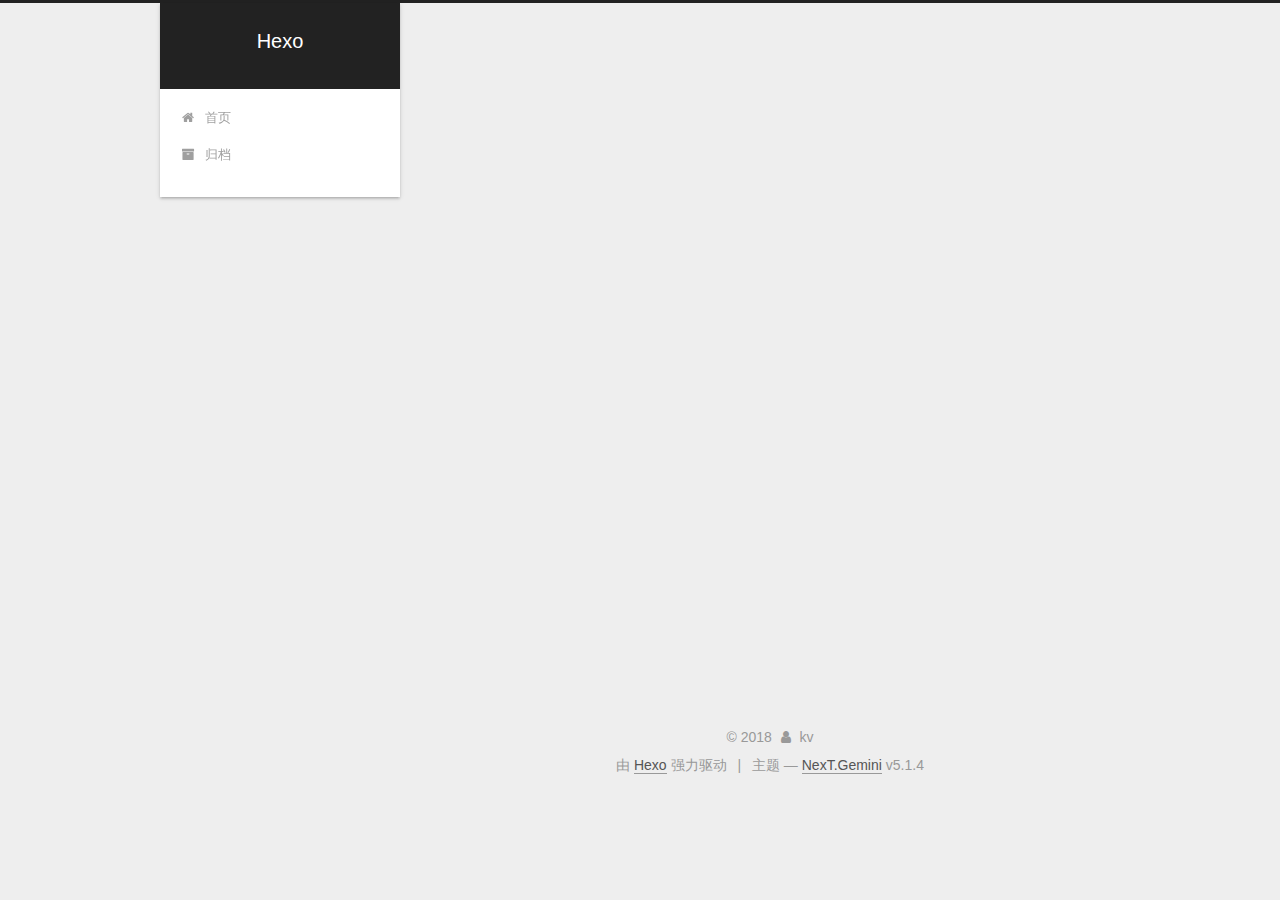
==== archives/index.html @ 2e22101b "Site updated: 2018-05-15 15:34:13" ====
<!DOCTYPE html>



  


<html class="theme-next gemini use-motion" lang="zh-Hans">
<head>
  <meta charset="UTF-8"/>
<meta http-equiv="X-UA-Compatible" content="IE=edge" />
<meta name="viewport" content="width=device-width, initial-scale=1, maximum-scale=1"/>
<meta name="theme-color" content="#222">









<meta http-equiv="Cache-Control" content="no-transform" />
<meta http-equiv="Cache-Control" content="no-siteapp" />
















  
  
  <link href="/lib/fancybox/source/jquery.fancybox.css?v=2.1.5" rel="stylesheet" type="text/css" />







<link href="/lib/font-awesome/css/font-awesome.min.css?v=4.6.2" rel="stylesheet" type="text/css" />

<link href="/css/main.css?v=5.1.4" rel="stylesheet" type="text/css" />


  <link rel="apple-touch-icon" sizes="180x180" href="/images/apple-touch-icon-next.png?v=5.1.4">


  <link rel="icon" type="image/png" sizes="32x32" href="/images/favicon-32x32-next.png?v=5.1.4">


  <link rel="icon" type="image/png" sizes="16x16" href="/images/favicon-16x16-next.png?v=5.1.4">


  <link rel="mask-icon" href="/images/logo.svg?v=5.1.4" color="#222">





  <meta name="keywords" content="Hexo, NexT" />





  <link rel="alternate" href="/atom.xml" title="Hexo" type="application/atom+xml" />






<meta property="og:type" content="website">
<meta property="og:title" content="Hexo">
<meta property="og:url" content="http://yoursite.com/archives/index.html">
<meta property="og:site_name" content="Hexo">
<meta property="og:locale" content="zh-Hans">
<meta name="twitter:card" content="summary">
<meta name="twitter:title" content="Hexo">



<script type="text/javascript" id="hexo.configurations">
  var NexT = window.NexT || {};
  var CONFIG = {
    root: '/',
    scheme: 'Gemini',
    version: '5.1.4',
    sidebar: {"position":"left","display":"post","offset":12,"b2t":false,"scrollpercent":false,"onmobile":false},
    fancybox: true,
    tabs: true,
    motion: {"enable":true,"async":false,"transition":{"post_block":"fadeIn","post_header":"slideDownIn","post_body":"slideDownIn","coll_header":"slideLeftIn","sidebar":"slideUpIn"}},
    duoshuo: {
      userId: '0',
      author: '博主'
    },
    algolia: {
      applicationID: '',
      apiKey: '',
      indexName: '',
      hits: {"per_page":10},
      labels: {"input_placeholder":"Search for Posts","hits_empty":"We didn't find any results for the search: ${query}","hits_stats":"${hits} results found in ${time} ms"}
    }
  };
</script>



  <link rel="canonical" href="http://yoursite.com/archives/"/>





  <title>归档 | Hexo</title>
  








</head>

<body itemscope itemtype="http://schema.org/WebPage" lang="zh-Hans">

  
  
    
  

  <div class="container sidebar-position-left page-archive">
    <div class="headband"></div>

    <header id="header" class="header" itemscope itemtype="http://schema.org/WPHeader">
      <div class="header-inner"><div class="site-brand-wrapper">
  <div class="site-meta ">
    

    <div class="custom-logo-site-title">
      <a href="/"  class="brand" rel="start">
        <span class="logo-line-before"><i></i></span>
        <span class="site-title">Hexo</span>
        <span class="logo-line-after"><i></i></span>
      </a>
    </div>
      
        <p class="site-subtitle"></p>
      
  </div>

  <div class="site-nav-toggle">
    <button>
      <span class="btn-bar"></span>
      <span class="btn-bar"></span>
      <span class="btn-bar"></span>
    </button>
  </div>
</div>

<nav class="site-nav">
  

  
    <ul id="menu" class="menu">
      
        
        <li class="menu-item menu-item-home">
          <a href="/" rel="section">
            
              <i class="menu-item-icon fa fa-fw fa-home"></i> <br />
            
            首页
          </a>
        </li>
      
        
        <li class="menu-item menu-item-archives">
          <a href="/archives/" rel="section">
            
              <i class="menu-item-icon fa fa-fw fa-archive"></i> <br />
            
            归档
          </a>
        </li>
      

      
    </ul>
  

  
</nav>



 </div>
    </header>

    <main id="main" class="main">
      <div class="main-inner">
        <div class="content-wrap">
          <div id="content" class="content">
            

  
  
  
  <div class="post-block archive">
    <div id="posts" class="posts-collapse">
      <span class="archive-move-on"></span>

      <span class="archive-page-counter">
        
        
        
          
        
        嗯..! 目前共计 1 篇日志。 继续努力。
      </span>

      

        
        
        

        
          
          <div class="collection-title">
            <h1 class="archive-year" id="archive-year-2018">2018</h1>
          </div>
        
        

        

  <article class="post post-type-normal" itemscope itemtype="http://schema.org/Article">
    <header class="post-header">

      <h2 class="post-title">
        
            <a class="post-title-link" href="/2018/05/12/hello-world/" itemprop="url">
              
                <span itemprop="name">Hello World</span>
              
            </a>
        
      </h2>

      <div class="post-meta">
        <time class="post-time" itemprop="dateCreated"
              datetime="2018-05-12T16:34:20+08:00"
              content="2018-05-12" >
          05-12
        </time>
      </div>

    </header>
  </article>



      

    </div>
  </div>
  
  
  

  



          </div>
          


          

        </div>
        
          
  
  <div class="sidebar-toggle">
    <div class="sidebar-toggle-line-wrap">
      <span class="sidebar-toggle-line sidebar-toggle-line-first"></span>
      <span class="sidebar-toggle-line sidebar-toggle-line-middle"></span>
      <span class="sidebar-toggle-line sidebar-toggle-line-last"></span>
    </div>
  </div>

  <aside id="sidebar" class="sidebar">
    
    <div class="sidebar-inner">

      

      

      <section class="site-overview-wrap sidebar-panel sidebar-panel-active">
        <div class="site-overview">
          <div class="site-author motion-element" itemprop="author" itemscope itemtype="http://schema.org/Person">
            
              <img class="site-author-image" itemprop="image"
                src="/uploads/avatar.png"
                alt="kv" />
            
              <p class="site-author-name" itemprop="name">kv</p>
              <p class="site-description motion-element" itemprop="description"></p>
          </div>

          <nav class="site-state motion-element">

            
              <div class="site-state-item site-state-posts">
              
                <a href="/archives/">
              
                  <span class="site-state-item-count">1</span>
                  <span class="site-state-item-name">日志</span>
                </a>
              </div>
            

            

            

          </nav>

          
            <div class="feed-link motion-element">
              <a href="/atom.xml" rel="alternate">
                <i class="fa fa-rss"></i>
                RSS
              </a>
            </div>
          

          

          
          

          
          

          

        </div>
      </section>

      

      

    </div>
  </aside>


        
      </div>
    </main>

    <footer id="footer" class="footer">
      <div class="footer-inner">
        <div class="copyright">&copy; <span itemprop="copyrightYear">2018</span>
  <span class="with-love">
    <i class="fa fa-user"></i>
  </span>
  <span class="author" itemprop="copyrightHolder">kv</span>

  
</div>


  <div class="powered-by">由 <a class="theme-link" target="_blank" href="https://hexo.io">Hexo</a> 强力驱动</div>



  <span class="post-meta-divider">|</span>



  <div class="theme-info">主题 &mdash; <a class="theme-link" target="_blank" href="https://github.com/iissnan/hexo-theme-next">NexT.Gemini</a> v5.1.4</div>




        







        
      </div>
    </footer>

    
      <div class="back-to-top">
        <i class="fa fa-arrow-up"></i>
        
      </div>
    

    

  </div>

  

<script type="text/javascript">
  if (Object.prototype.toString.call(window.Promise) !== '[object Function]') {
    window.Promise = null;
  }
</script>









  












  
  
    <script type="text/javascript" src="/lib/jquery/index.js?v=2.1.3"></script>
  

  
  
    <script type="text/javascript" src="/lib/fastclick/lib/fastclick.min.js?v=1.0.6"></script>
  

  
  
    <script type="text/javascript" src="/lib/jquery_lazyload/jquery.lazyload.js?v=1.9.7"></script>
  

  
  
    <script type="text/javascript" src="/lib/velocity/velocity.min.js?v=1.2.1"></script>
  

  
  
    <script type="text/javascript" src="/lib/velocity/velocity.ui.min.js?v=1.2.1"></script>
  

  
  
    <script type="text/javascript" src="/lib/fancybox/source/jquery.fancybox.pack.js?v=2.1.5"></script>
  


  


  <script type="text/javascript" src="/js/src/utils.js?v=5.1.4"></script>

  <script type="text/javascript" src="/js/src/motion.js?v=5.1.4"></script>



  
  


  <script type="text/javascript" src="/js/src/affix.js?v=5.1.4"></script>

  <script type="text/javascript" src="/js/src/schemes/pisces.js?v=5.1.4"></script>



  

  


  <script type="text/javascript" src="/js/src/bootstrap.js?v=5.1.4"></script>



  


  




	





  





  












  





  

  

  

  
  

  

  

  

</body>
</html>
---- css/main.css ----
/* normalize.css v3.0.2 | MIT License | git.io/normalize */
html {
  font-family: sans-serif; /* 1 */
  -ms-text-size-adjust: 100%; /* 2 */
  -webkit-text-size-adjust: 100%; /* 2 */
}
body {
  margin: 0;
}
article,
aside,
details,
figcaption,
figure,
footer,
header,
hgroup,
main,
menu,
nav,
section,
summary {
  display: block;
}
audio,
canvas,
progress,
video {
  display: inline-block; /* 1 */
  vertical-align: baseline; /* 2 */
}
audio:not([controls]) {
  display: none;
  height: 0;
}
[hidden],
template {
  display: none;
}
a {
  background-color: transparent;
}
a:active,
a:hover {
  outline: 0;
}
abbr[title] {
  border-bottom: 1px dotted;
}
b,
strong {
  font-weight: bold;
}
dfn {
  font-style: italic;
}
h1 {
  font-size: 2em;
  margin: 0.67em 0;
}
mark {
  background: #ff0;
  color: #000;
}
small {
  font-size: 80%;
}
sub,
sup {
  font-size: 75%;
  line-height: 0;
  position: relative;
  vertical-align: baseline;
}
sup {
  top: -0.5em;
}
sub {
  bottom: -0.25em;
}
img {
  border: 0;
}
svg:not(:root) {
  overflow: hidden;
}
figure {
  margin: 1em 40px;
}
hr {
  -moz-box-sizing: content-box;
  box-sizing: content-box;
  height: 0;
}
pre {
  overflow: auto;
}
code,
kbd,
pre,
samp {
  font-family: monospace, monospace;
  font-size: 1em;
}
button,
input,
optgroup,
select,
textarea {
  color: inherit; /* 1 */
  font: inherit; /* 2 */
  margin: 0; /* 3 */
}
button {
  overflow: visible;
}
button,
select {
  text-transform: none;
}
button,
html input[type="button"],
input[type="reset"],
input[type="submit"] {
  -webkit-appearance: button; /* 2 */
  cursor: pointer; /* 3 */
}
button[disabled],
html input[disabled] {
  cursor: default;
}
button::-moz-focus-inner,
input::-moz-focus-inner {
  border: 0;
  padding: 0;
}
input {
  line-height: normal;
}
input[type="checkbox"],
input[type="radio"] {
  box-sizing: border-box; /* 1 */
  padding: 0; /* 2 */
}
input[type="number"]::-webkit-inner-spin-button,
input[type="number"]::-webkit-outer-spin-button {
  height: auto;
}
input[type="search"] {
  -webkit-appearance: textfield; /* 1 */
  -moz-box-sizing: content-box;
  -webkit-box-sizing: content-box; /* 2 */
  box-sizing: content-box;
}
input[type="search"]::-webkit-search-cancel-button,
input[type="search"]::-webkit-search-decoration {
  -webkit-appearance: none;
}
fieldset {
  border: 1px solid #c0c0c0;
  margin: 0 2px;
  padding: 0.35em 0.625em 0.75em;
}
legend {
  border: 0; /* 1 */
  padding: 0; /* 2 */
}
textarea {
  overflow: auto;
}
optgroup {
  font-weight: bold;
}
table {
  border-collapse: collapse;
  border-spacing: 0;
}
td,
th {
  padding: 0;
}
::selection {
  background: #262a30;
  color: #fff;
}
body {
  position: relative;
  font-family: 'Lato', "PingFang SC", "Microsoft YaHei", sans-serif;
  font-size: 14px;
  line-height: 2;
  color: #555;
  background: #eee;
}
@media (max-width: 767px) {
  body {
    padding-right: 0 !important;
  }
}
@media (min-width: 768px) and (max-width: 991px) {
  body {
    padding-right: 0 !important;
  }
}
@media (min-width: 1600px) {
  body {
    font-size: 16px;
  }
}
h1,
h2,
h3,
h4,
h5,
h6 {
  margin: 0;
  padding: 0;
  font-weight: bold;
  line-height: 1.5;
  font-family: 'Lato', "PingFang SC", "Microsoft YaHei", sans-serif;
}
h2,
h3,
h4,
h5,
h6 {
  margin: 20px 0 15px;
}
h1 {
  font-size: 22px;
}
@media (max-width: 767px) {
  h1 {
    font-size: 18px;
  }
}
h2 {
  font-size: 20px;
}
@media (max-width: 767px) {
  h2 {
    font-size: 16px;
  }
}
h3 {
  font-size: 18px;
}
@media (max-width: 767px) {
  h3 {
    font-size: 14px;
  }
}
h4 {
  font-size: 16px;
}
@media (max-width: 767px) {
  h4 {
    font-size: 12px;
  }
}
h5 {
  font-size: 14px;
}
@media (max-width: 767px) {
  h5 {
    font-size: 10px;
  }
}
h6 {
  font-size: 12px;
}
@media (max-width: 767px) {
  h6 {
    font-size: 8px;
  }
}
p {
  margin: 0 0 20px 0;
}
a {
  color: #555;
  text-decoration: none;
  outline: none;
  border-bottom: 1px solid #999;
  word-wrap: break-word;
}
a:hover {
  color: #222;
  border-bottom-color: #222;
}
blockquote {
  margin: 0;
  padding: 0;
}
img {
  display: block;
  margin: auto;
  max-width: 100%;
  height: auto;
}
hr {
  margin: 40px 0;
  height: 3px;
  border: none;
  background-color: #ddd;
  background-image: repeating-linear-gradient(-45deg, #fff, #fff 4px, transparent 4px, transparent 8px);
}
blockquote {
  padding: 0 15px;
  color: #666;
  border-left: 4px solid #ddd;
}
blockquote cite::before {
  content: "-";
  padding: 0 5px;
}
dt {
  font-weight: 700;
}
dd {
  margin: 0;
  padding: 0;
}
kbd {
  border: 1px solid #ccc;
  border-radius: 0.2em;
  box-shadow: 0.1em 0.1em 0.2em rgba(0,0,0,0.1);
  background-color: #f9f9f9;
  font-family: inherit;
  background-image: -webkit-linear-gradient(top, #eee, #fff, #eee);
  padding: 0.1em 0.3em;
  white-space: nowrap;
}
.text-left {
  text-align: left;
}
.text-center {
  text-align: center;
}
.text-right {
  text-align: right;
}
.text-justify {
  text-align: justify;
}
.text-nowrap {
  white-space: nowrap;
}
.text-lowercase {
  text-transform: lowercase;
}
.text-uppercase {
  text-transform: uppercase;
}
.text-capitalize {
  text-transform: capitalize;
}
.center-block {
  display: block;
  margin-left: auto;
  margin-right: auto;
}
.clearfix:before,
.clearfix:after {
  content: " ";
  display: table;
}
.clearfix:after {
  clear: both;
}
.pullquote {
  width: 45%;
}
.pullquote.left {
  float: left;
  margin-left: 5px;
  margin-right: 10px;
}
.pullquote.right {
  float: right;
  margin-left: 10px;
  margin-right: 5px;
}
.affix.affix.affix {
  position: fixed;
}
.translation {
  margin-top: -20px;
  font-size: 14px;
  color: #999;
}
.scrollbar-measure {
  width: 100px;
  height: 100px;
  overflow: scroll;
  position: absolute;
  top: -9999px;
}
.use-motion .motion-element {
  opacity: 0;
}
table {
  margin: 20px 0;
  width: 100%;
  border-collapse: collapse;
  border-spacing: 0;
  border: 1px solid #ddd;
  font-size: 14px;
  table-layout: fixed;
  word-wrap: break-all;
}
table>tbody>tr:nth-of-type(odd) {
  background-color: #f9f9f9;
}
table>tbody>tr:hover {
  background-color: #f5f5f5;
}
caption,
th,
td {
  padding: 8px;
  text-align: left;
  vertical-align: middle;
  font-weight: normal;
}
th,
td {
  border-bottom: 3px solid #ddd;
  border-right: 1px solid #eee;
}
th {
  padding-bottom: 10px;
  font-weight: 700;
}
td {
  border-bottom-width: 1px;
}
html,
body {
  height: 100%;
}
.container {
  position: relative;
  min-height: 100%;
}
.header-inner {
  margin: 0 auto;
  padding: 100px 0 70px;
  width: calc(100% - 252px);
}
@media (min-width: 1600px) {
  .container .header-inner {
    width: 900px;
  }
}
.main {
  padding-bottom: 150px;
}
.main-inner {
  margin: 0 auto;
  width: calc(100% - 252px);
}
@media (min-width: 1600px) {
  .container .main-inner {
    width: 900px;
  }
}
.footer {
  position: absolute;
  left: 0;
  bottom: 0;
  width: 100%;
  min-height: 50px;
}
.footer-inner {
  box-sizing: border-box;
  margin: 20px auto;
  width: calc(100% - 252px);
}
@media (min-width: 1600px) {
  .container .footer-inner {
    width: 900px;
  }
}
pre,
.highlight {
  overflow: auto;
  margin: 20px 0;
  padding: 0;
  font-size: 13px;
  color: #4d4d4c;
  background: #f7f7f7;
  line-height: 1.6;
}
pre,
code {
  font-family: consolas, Menlo, "PingFang SC", "Microsoft YaHei", monospace;
}
code {
  padding: 2px 4px;
  word-wrap: break-word;
  color: #555;
  background: #eee;
  border-radius: 3px;
  font-size: 13px;
}
pre {
  padding: 10px;
}
pre code {
  padding: 0;
  color: #4d4d4c;
  background: none;
  text-shadow: none;
}
.highlight {
  border-radius: 1px;
}
.highlight pre {
  border: none;
  margin: 0;
  padding: 10px 0;
}
.highlight table {
  margin: 0;
  width: auto;
  border: none;
}
.highlight td {
  border: none;
  padding: 0;
}
.highlight figcaption {
  font-size: 1em;
  color: #4d4d4c;
  line-height: 1em;
  margin-bottom: 1em;
}
.highlight figcaption:before,
.highlight figcaption:after {
  content: " ";
  display: table;
}
.highlight figcaption:after {
  clear: both;
}
.highlight figcaption a {
  float: right;
  color: #4d4d4c;
}
.highlight figcaption a:hover {
  border-bottom-color: #4d4d4c;
}
.highlight .gutter pre {
  padding-left: 10px;
  padding-right: 10px;
  color: #869194;
  text-align: right;
  background-color: #eff2f3;
}
.highlight .code pre {
  width: 100%;
  padding-left: 10px;
  padding-right: 10px;
  background-color: #f7f7f7;
}
.highlight .line {
  height: 20px;
}
.gutter {
  -webkit-user-select: none;
  -moz-user-select: none;
  -ms-user-select: none;
  user-select: none;
}
.gist table {
  width: auto;
}
.gist table td {
  border: none;
}
pre .deletion {
  background: #fdd;
}
pre .addition {
  background: #dfd;
}
pre .meta {
  color: #8959a8;
}
pre .comment {
  color: #8e908c;
}
pre .variable,
pre .attribute,
pre .tag,
pre .regexp,
pre .ruby .constant,
pre .xml .tag .title,
pre .xml .pi,
pre .xml .doctype,
pre .html .doctype,
pre .css .id,
pre .css .class,
pre .css .pseudo {
  color: #c82829;
}
pre .number,
pre .preprocessor,
pre .built_in,
pre .literal,
pre .params,
pre .constant,
pre .command {
  color: #f5871f;
}
pre .ruby .class .title,
pre .css .rules .attribute,
pre .string,
pre .value,
pre .inheritance,
pre .header,
pre .ruby .symbol,
pre .xml .cdata,
pre .special,
pre .number,
pre .formula {
  color: #718c00;
}
pre .title,
pre .css .hexcolor {
  color: #3e999f;
}
pre .function,
pre .python .decorator,
pre .python .title,
pre .ruby .function .title,
pre .ruby .title .keyword,
pre .perl .sub,
pre .javascript .title,
pre .coffeescript .title {
  color: #4271ae;
}
pre .keyword,
pre .javascript .function {
  color: #8959a8;
}
.full-image.full-image.full-image.full-image {
  border: none;
  max-width: 100%;
  width: auto;
  margin: 20px auto 25px;
}
@media (min-width: 992px) {
  .full-image.full-image.full-image.full-image {
    max-width: none;
    width: 118%;
    margin: 0 -9%;
  }
}
.blockquote-center,
.page-home .post-type-quote blockquote,
.page-post-detail .post-type-quote blockquote {
  position: relative;
  margin: 40px 0;
  padding: 0;
  border-left: none;
  text-align: center;
}
.blockquote-center::before,
.page-home .post-type-quote blockquote::before,
.page-post-detail .post-type-quote blockquote::before,
.blockquote-center::after,
.page-home .post-type-quote blockquote::after,
.page-post-detail .post-type-quote blockquote::after {
  position: absolute;
  content: ' ';
  display: block;
  width: 100%;
  height: 24px;
  opacity: 0.2;
  background-repeat: no-repeat;
  background-position: 0 -6px;
  background-size: 22px 22px;
}
.blockquote-center::before,
.page-home .post-type-quote blockquote::before,
.page-post-detail .post-type-quote blockquote::before {
  top: -20px;
  background-image: url("../images/quote-l.svg");
  border-top: 1px solid #ccc;
}
.blockquote-center::after,
.page-home .post-type-quote blockquote::after,
.page-post-detail .post-type-quote blockquote::after {
  bottom: -20px;
  background-image: url("../images/quote-r.svg");
  border-bottom: 1px solid #ccc;
  background-position: 100% 8px;
}
.blockquote-center p,
.page-home .post-type-quote blockquote p,
.page-post-detail .post-type-quote blockquote p,
.blockquote-center div,
.page-home .post-type-quote blockquote div,
.page-post-detail .post-type-quote blockquote div {
  text-align: center;
}
.post .post-body .group-picture img {
  box-sizing: border-box;
  padding: 0 3px;
  border: none;
}
.post .group-picture-row {
  overflow: hidden;
  margin-top: 6px;
}
.post .group-picture-row:first-child {
  margin-top: 0;
}
.post .group-picture-column {
  float: left;
}
.page-post-detail .post-body .group-picture-column {
  float: none;
  margin-top: 10px;
  width: auto !important;
}
.page-post-detail .post-body .group-picture-column img {
  margin: 0 auto;
}
.page-archive .group-picture-container {
  overflow: hidden;
}
.page-archive .group-picture-row {
  float: left;
}
.page-archive .group-picture-row:first-child {
  margin-top: 6px;
}
.page-archive .group-picture-column {
  max-width: 150px;
  max-height: 150px;
}
.post-body .note {
  position: relative;
  padding: 15px;
  margin-bottom: 20px;
  border: 1px solid #eee;
  border-left-width: 5px;
  border-radius: 3px;
}
.post-body .note h2,
.post-body .note h3,
.post-body .note h4,
.post-body .note h5,
.post-body .note h6 {
  margin-top: 0;
  margin-bottom: 0;
  border-bottom: initial;
  padding-top: 0 !important;
}
.post-body .note p:first-child,
.post-body .note ul:first-child,
.post-body .note ol:first-child,
.post-body .note table:first-child,
.post-body .note pre:first-child,
.post-body .note blockquote:first-child {
  margin-top: 0;
}
.post-body .note p:last-child,
.post-body .note ul:last-child,
.post-body .note ol:last-child,
.post-body .note table:last-child,
.post-body .note pre:last-child,
.post-body .note blockquote:last-child {
  margin-bottom: 0;
}
.post-body .note.default {
  border-left-color: #777;
}
.post-body .note.default h2,
.post-body .note.default h3,
.post-body .note.default h4,
.post-body .note.default h5,
.post-body .note.default h6 {
  color: #777;
}
.post-body .note.primary {
  border-left-color: #6f42c1;
}
.post-body .note.primary h2,
.post-body .note.primary h3,
.post-body .note.primary h4,
.post-body .note.primary h5,
.post-body .note.primary h6 {
  color: #6f42c1;
}
.post-body .note.info {
  border-left-color: #428bca;
}
.post-body .note.info h2,
.post-body .note.info h3,
.post-body .note.info h4,
.post-body .note.info h5,
.post-body .note.info h6 {
  color: #428bca;
}
.post-body .note.success {
  border-left-color: #5cb85c;
}
.post-body .note.success h2,
.post-body .note.success h3,
.post-body .note.success h4,
.post-body .note.success h5,
.post-body .note.success h6 {
  color: #5cb85c;
}
.post-body .note.warning {
  border-left-color: #f0ad4e;
}
.post-body .note.warning h2,
.post-body .note.warning h3,
.post-body .note.warning h4,
.post-body .note.warning h5,
.post-body .note.warning h6 {
  color: #f0ad4e;
}
.post-body .note.danger {
  border-left-color: #d9534f;
}
.post-body .note.danger h2,
.post-body .note.danger h3,
.post-body .note.danger h4,
.post-body .note.danger h5,
.post-body .note.danger h6 {
  color: #d9534f;
}
.post-body .label {
  display: inline;
  padding: 0 2px;
  white-space: nowrap;
}
.post-body .label.default {
  background-color: #f0f0f0;
}
.post-body .label.primary {
  background-color: #efe6f7;
}
.post-body .label.info {
  background-color: #e5f2f8;
}
.post-body .label.success {
  background-color: #e7f4e9;
}
.post-body .label.warning {
  background-color: #fcf6e1;
}
.post-body .label.danger {
  background-color: #fae8eb;
}
.post-body .tabs {
  position: relative;
  display: block;
  margin-bottom: 20px;
  padding-top: 10px;
}
.post-body .tabs ul.nav-tabs {
  margin: 0;
  padding: 0;
  display: flex;
  margin-bottom: -1px;
}
@media (max-width: 413px) {
  .post-body .tabs ul.nav-tabs {
    display: block;
    margin-bottom: 5px;
  }
}
.post-body .tabs ul.nav-tabs li.tab {
  list-style-type: none !important;
  margin: 0 0.25em 0 0;
  border-top: 3px solid transparent;
  border-left: 1px solid transparent;
  border-right: 1px solid transparent;
}
@media (max-width: 413px) {
  .post-body .tabs ul.nav-tabs li.tab {
    margin: initial;
    border-top: 1px solid transparent;
    border-left: 3px solid transparent;
    border-right: 1px solid transparent;
    border-bottom: 1px solid transparent;
  }
}
.post-body .tabs ul.nav-tabs li.tab a {
  outline: 0;
  border-bottom: initial;
  display: block;
  line-height: 1.8em;
  padding: 0.25em 0.75em;
  transition-duration: 0.2s;
  transition-timing-function: ease-out;
  transition-delay: 0s;
}
.post-body .tabs ul.nav-tabs li.tab a i {
  width: 1.285714285714286em;
}
.post-body .tabs ul.nav-tabs li.tab.active {
  border-top: 3px solid #fc6423;
  border-left: 1px solid #ddd;
  border-right: 1px solid #ddd;
  background-color: #fff;
}
@media (max-width: 413px) {
  .post-body .tabs ul.nav-tabs li.tab.active {
    border-top: 1px solid #ddd;
    border-left: 3px solid #fc6423;
    border-right: 1px solid #ddd;
    border-bottom: 1px solid #ddd;
  }
}
.post-body .tabs ul.nav-tabs li.tab.active a {
  cursor: default;
  color: #555;
}
.post-body .tabs .tab-content {
  background-color: #fff;
}
.post-body .tabs .tab-content .tab-pane {
  border: 1px solid #ddd;
  padding: 20px 20px 0 20px;
}
.post-body .tabs .tab-content .tab-pane:not(.active) {
  display: none !important;
}
.post-body .tabs .tab-content .tab-pane.active {
  display: block !important;
}
.btn {
  display: inline-block;
  padding: 0 20px;
  font-size: 14px;
  color: #555;
  background: #fff;
  border: 2px solid #555;
  text-decoration: none;
  border-radius: 2px;
  transition-property: background-color;
  transition-duration: 0.2s;
  transition-timing-function: ease-in-out;
  transition-delay: 0s;
  line-height: 2;
}
.btn:hover {
  border-color: #222;
  color: #fff;
  background: #222;
}
.btn +.btn {
  margin: 0 0 8px 8px;
}
.btn .fa-fw {
  width: 1.285714285714286em;
  text-align: left;
}
.btn-bar {
  display: block;
  width: 22px;
  height: 2px;
  background: #555;
  border-radius: 1px;
}
.btn-bar+.btn-bar {
  margin-top: 4px;
}
.pagination {
  margin: 120px 0 40px;
  text-align: center;
  border-top: 1px solid #eee;
}
.page-number-basic,
.pagination .prev,
.pagination .next,
.pagination .page-number,
.pagination .space {
  display: inline-block;
  position: relative;
  top: -1px;
  margin: 0 10px;
  padding: 0 11px;
}
@media (max-width: 767px) {
  .page-number-basic,
  .pagination .prev,
  .pagination .next,
  .pagination .page-number,
  .pagination .space {
    margin: 0 5px;
  }
}
.pagination .prev,
.pagination .next,
.pagination .page-number {
  border-bottom: 0;
  border-top: 1px solid #eee;
  transition-property: border-color;
  transition-duration: 0.2s;
  transition-timing-function: ease-in-out;
  transition-delay: 0s;
}
.pagination .prev:hover,
.pagination .next:hover,
.pagination .page-number:hover {
  border-top-color: #222;
}
.pagination .space {
  padding: 0;
  margin: 0;
}
.pagination .prev {
  margin-left: 0;
}
.pagination .next {
  margin-right: 0;
}
.pagination .page-number.current {
  color: #fff;
  background: #ccc;
  border-top-color: #ccc;
}
@media (max-width: 767px) {
  .pagination {
    border-top: none;
  }
  .pagination .prev,
  .pagination .next,
  .pagination .page-number {
    margin-bottom: 10px;
    border-top: 0;
    border-bottom: 1px solid #eee;
    padding: 0 10px;
  }
  .pagination .prev:hover,
  .pagination .next:hover,
  .pagination .page-number:hover {
    border-bottom-color: #222;
  }
}
.comments {
  margin: 60px 20px 0;
}
.tag-cloud {
  text-align: center;
}
.tag-cloud a {
  display: inline-block;
  margin: 10px;
}
.back-to-top {
  box-sizing: border-box;
  position: fixed;
  bottom: -100px;
  right: 30px;
  z-index: 1050;
  padding: 0 6px;
  width: 24px;
  background: #222;
  font-size: 12px;
  opacity: 0.6;
  color: #fff;
  cursor: pointer;
  text-align: center;
  -webkit-transform: translateZ(0);
  transition-property: bottom;
  transition-duration: 0.2s;
  transition-timing-function: ease-in-out;
  transition-delay: 0s;
}
@media (min-width: 768px) and (max-width: 991px) {
  .back-to-top {
    display: none !important;
  }
}
@media (max-width: 767px) {
  .back-to-top {
    display: none !important;
  }
}
.back-to-top.back-to-top-on {
  bottom: 30px;
}
.header {
  background: transparent;
}
.header-inner {
  position: relative;
}
.headband {
  height: 3px;
  background: #222;
}
.site-meta {
  margin: 0;
  text-align: center;
}
@media (max-width: 767px) {
  .site-meta {
    text-align: center;
  }
}
.brand {
  position: relative;
  display: inline-block;
  padding: 0 40px;
  color: #fff;
  background: #222;
  border-bottom: none;
}
.brand:hover {
  color: #fff;
}
.logo {
  display: inline-block;
  margin-right: 5px;
  line-height: 36px;
  vertical-align: top;
}
.site-title {
  display: inline-block;
  vertical-align: top;
  line-height: 36px;
  font-size: 20px;
  font-weight: normal;
  font-family: 'Lato', "PingFang SC", "Microsoft YaHei", sans-serif;
}
.site-subtitle {
  margin-top: 10px;
  font-size: 13px;
  color: #ddd;
}
.use-motion .brand {
  opacity: 0;
}
.use-motion .logo,
.use-motion .site-title,
.use-motion .site-subtitle {
  opacity: 0;
  position: relative;
  top: -10px;
}
.site-nav-toggle {
  display: none;
  position: absolute;
  top: 10px;
  left: 10px;
}
@media (max-width: 767px) {
  .site-nav-toggle {
    display: block;
  }
}
.site-nav-toggle button {
  margin-top: 2px;
  padding: 9px 10px;
  background: transparent;
  border: none;
}
@media (max-width: 767px) {
  .site-nav {
    display: none;
    margin: 0 -10px;
    padding: 0 10px;
    clear: both;
    border-top: 1px solid #ddd;
  }
}
@media (min-width: 768px) and (max-width: 991px) {
  .site-nav {
    display: block !important;
  }
}
@media (min-width: 992px) {
  .site-nav {
    display: block !important;
  }
}
.menu {
  margin-top: 20px;
  padding-left: 0;
  text-align: center;
}
.menu .menu-item {
  display: inline-block;
  margin: 0 10px;
  list-style: none;
}
@media screen and (max-width: 767px) {
  .menu .menu-item {
    margin-top: 10px;
  }
}
.menu .menu-item a {
  display: block;
  font-size: 13px;
  line-height: inherit;
  border-bottom: 1px solid transparent;
  transition-property: border-color;
  transition-duration: 0.2s;
  transition-timing-function: ease-in-out;
  transition-delay: 0s;
}
.menu .menu-item a:hover,
.menu-item-active a {
  border-bottom-color: #222;
}
.menu .menu-item .fa {
  margin-right: 5px;
}
.use-motion .menu-item {
  opacity: 0;
}
.post-body {
  font-family: 'Lato', "PingFang SC", "Microsoft YaHei", sans-serif;
}
@media (max-width: 767px) {
  .post-body {
    word-break: break-word;
  }
}
.post-body .fancybox img {
  display: block !important;
  margin: 0 auto;
  cursor: pointer;
  cursor: zoom-in;
  cursor: -webkit-zoom-in;
}
.post-body .image-caption,
.post-body .figure .caption {
  margin: -20px auto 15px;
  text-align: center;
  font-size: 14px;
  color: #999;
  font-weight: bold;
  line-height: 1;
}
.post-sticky-flag {
  display: inline-block;
  font-size: 16px;
  -ms-transform: rotate(30deg);
  -webkit-transform: rotate(30deg);
  -moz-transform: rotate(30deg);
  -ms-transform: rotate(30deg);
  -o-transform: rotate(30deg);
  transform: rotate(30deg);
}
.use-motion .post-block,
.use-motion .pagination,
.use-motion .comments {
  opacity: 0;
}
.use-motion .post-header {
  opacity: 0;
}
.use-motion .post-body {
  opacity: 0;
}
.use-motion .collection-title {
  opacity: 0;
}
.posts-expand {
  padding-top: 40px;
}
@media (max-width: 767px) {
  .posts-expand {
    margin: 0 20px;
  }
  .post-body pre .gutter pre {
    padding-right: 10px;
  }
  .post-body .highlight {
    margin-left: 0px;
    margin-right: 0px;
    padding: 0;
  }
  .post-body .highlight .gutter pre {
    padding-right: 10px;
  }
}
@media (min-width: 992px) {
  .posts-expand .post-body {
    text-align: justify;
  }
}
.posts-expand .post-body h2,
.posts-expand .post-body h3,
.posts-expand .post-body h4,
.posts-expand .post-body h5,
.posts-expand .post-body h6 {
  padding-top: 10px;
}
.posts-expand .post-body h2 .header-anchor,
.posts-expand .post-body h3 .header-anchor,
.posts-expand .post-body h4 .header-anchor,
.posts-expand .post-body h5 .header-anchor,
.posts-expand .post-body h6 .header-anchor {
  float: right;
  margin-left: 10px;
  color: #ccc;
  border-bottom-style: none;
  visibility: hidden;
}
.posts-expand .post-body h2 .header-anchor:hover,
.posts-expand .post-body h3 .header-anchor:hover,
.posts-expand .post-body h4 .header-anchor:hover,
.posts-expand .post-body h5 .header-anchor:hover,
.posts-expand .post-body h6 .header-anchor:hover {
  color: inherit;
}
.posts-expand .post-body h2:hover .header-anchor,
.posts-expand .post-body h3:hover .header-anchor,
.posts-expand .post-body h4:hover .header-anchor,
.posts-expand .post-body h5:hover .header-anchor,
.posts-expand .post-body h6:hover .header-anchor {
  visibility: visible;
}
.posts-expand .post-body ul li {
  list-style: circle;
}
.posts-expand .post-body img {
  box-sizing: border-box;
  margin: auto;
  padding: 3px;
  border: 1px solid #ddd;
}
.posts-expand .post-body .fancybox img {
  margin: 0 auto 25px;
}
@media (max-width: 767px) {
  .posts-collapse {
    margin: 0 20px;
  }
  .posts-collapse .post-title,
  .posts-collapse .post-meta {
    display: block;
    width: auto;
    text-align: left;
  }
}
.posts-collapse {
  position: relative;
  z-index: 1010;
  margin-left: 55px;
}
.posts-collapse::after {
  content: " ";
  position: absolute;
  top: 20px;
  left: 0;
  margin-left: -2px;
  width: 4px;
  height: 100%;
  background: #f5f5f5;
  z-index: -1;
}
@media (max-width: 767px) {
  .posts-collapse {
    margin: 0 20px;
  }
}
.posts-collapse .collection-title {
  position: relative;
  margin: 60px 0;
}
.posts-collapse .collection-title h1,
.posts-collapse .collection-title h2 {
  margin-left: 20px;
}
.posts-collapse .collection-title small {
  color: #bbb;
  margin-left: 5px;
}
.posts-collapse .collection-title::before {
  content: " ";
  position: absolute;
  left: 0;
  top: 50%;
  margin-left: -4px;
  margin-top: -4px;
  width: 8px;
  height: 8px;
  background: #bbb;
  border-radius: 50%;
}
.posts-collapse .post {
  margin: 30px 0;
}
.posts-collapse .post-header {
  position: relative;
  transition-duration: 0.2s;
  transition-timing-function: ease-in-out;
  transition-delay: 0s;
  transition-property: border;
  border-bottom: 1px dashed #ccc;
}
.posts-collapse .post-header::before {
  content: " ";
  position: absolute;
  left: 0;
  top: 12px;
  width: 6px;
  height: 6px;
  margin-left: -4px;
  background: #bbb;
  border-radius: 50%;
  border: 1px solid #fff;
  transition-duration: 0.2s;
  transition-timing-function: ease-in-out;
  transition-delay: 0s;
  transition-property: background;
}
.posts-collapse .post-header:hover {
  border-bottom-color: #666;
}
.posts-collapse .post-header:hover::before {
  background: #222;
}
.posts-collapse .post-meta {
  position: absolute;
  font-size: 12px;
  left: 20px;
  top: 5px;
}
.posts-collapse .post-comments-count {
  display: none;
}
.posts-collapse .post-title {
  margin-left: 60px;
  font-size: 16px;
  font-weight: normal;
  line-height: inherit;
}
.posts-collapse .post-title::after {
  margin-left: 3px;
  opacity: 0.6;
}
.posts-collapse .post-title a {
  color: #666;
  border-bottom: none;
}
.page-home .post-type-quote .post-header,
.page-post-detail .post-type-quote .post-header,
.page-home .post-type-quote .post-tags,
.page-post-detail .post-type-quote .post-tags {
  display: none;
}
.posts-expand .post-title {
  text-align: center;
  word-break: break-word;
  font-weight: 400;
}
.posts-expand .post-title-link {
  display: inline-block;
  position: relative;
  color: #555;
  border-bottom: none;
  line-height: 1.2;
  vertical-align: top;
}
.posts-expand .post-title-link::before {
  content: "";
  position: absolute;
  width: 100%;
  height: 2px;
  bottom: 0;
  left: 0;
  background-color: #000;
  visibility: hidden;
  -webkit-transform: scaleX(0);
  -moz-transform: scaleX(0);
  -ms-transform: scaleX(0);
  -o-transform: scaleX(0);
  transform: scaleX(0);
  transition-duration: 0.2s;
  transition-timing-function: ease-in-out;
  transition-delay: 0s;
}
.posts-expand .post-title-link:hover::before {
  visibility: visible;
  -webkit-transform: scaleX(1);
  -moz-transform: scaleX(1);
  -ms-transform: scaleX(1);
  -o-transform: scaleX(1);
  transform: scaleX(1);
}
.posts-expand .post-title-link .fa {
  font-size: 16px;
}
.posts-expand .post-meta {
  margin: 3px 0 60px 0;
  color: #999;
  font-family: 'Lato', "PingFang SC", "Microsoft YaHei", sans-serif;
  font-size: 12px;
  text-align: center;
}
.posts-expand .post-meta .post-category-list {
  display: inline-block;
  margin: 0;
  padding: 3px;
}
.posts-expand .post-meta .post-category-list-link {
  color: #999;
}
.posts-expand .post-meta .post-description {
  font-size: 14px;
  margin-top: 2px;
}
.post-meta-divider {
  margin: 0 0.5em;
}
.post-meta-item-icon {
  margin-right: 3px;
}
@media (min-width: 768px) and (max-width: 991px) {
  .post-meta-item-icon {
    display: inline-block;
  }
}
@media (max-width: 767px) {
  .post-meta-item-icon {
    display: inline-block;
  }
}
@media (min-width: 768px) and (max-width: 991px) {
  .post-meta-item-text {
    display: none;
  }
}
@media (max-width: 767px) {
  .post-meta-item-text {
    display: none;
  }
}
@media (max-width: 767px) {
  .posts-expand .post-comments-count {
    display: none;
  }
}
.post-button {
  margin-top: 40px;
}
.posts-expand .post-tags {
  margin-top: 40px;
  text-align: center;
}
.posts-expand .post-tags a {
  display: inline-block;
  margin-right: 10px;
  font-size: 13px;
}
.post-nav {
  display: table;
  margin-top: 15px;
  width: 100%;
  border-top: 1px solid #eee;
}
.post-nav-divider {
  display: table-cell;
  width: 10%;
}
.post-nav-item {
  display: table-cell;
  padding: 10px 0 0 0;
  width: 45%;
  vertical-align: top;
}
.post-nav-item a {
  position: relative;
  display: block;
  line-height: 25px;
  font-size: 14px;
  color: #555;
  border-bottom: none;
}
.post-nav-item a:hover {
  color: #222;
  border-bottom: none;
}
.post-nav-item a:active {
  top: 2px;
}
.post-nav-item .fa {
  position: absolute;
  top: 8px;
  left: 0;
  font-size: 12px;
}
.post-nav-next a {
  padding-left: 15px;
}
.post-nav-prev {
  text-align: right;
}
.post-nav-prev a {
  padding-right: 15px;
}
.post-nav-prev .fa {
  right: 0;
  left: auto;
}
.posts-expand .post-eof {
  display: block;
  margin: 80px auto 60px;
  width: 8%;
  height: 1px;
  background: #ccc;
  text-align: center;
}
.post:last-child .post-eof.post-eof.post-eof {
  display: none;
}
.post-gallery {
  display: table;
  table-layout: fixed;
  width: 100%;
  border-collapse: separate;
}
.post-gallery-row {
  display: table-row;
}
.post-gallery .post-gallery-img {
  display: table-cell;
  text-align: center;
  vertical-align: middle;
  border: none;
}
.post-gallery .post-gallery-img img {
  max-width: 100%;
  max-height: 100%;
  border: none;
}
.fancybox-close,
.fancybox-close:hover {
  border: none;
}
.rtl.post-body p,
.rtl.post-body a,
.rtl.post-body h1,
.rtl.post-body h2,
.rtl.post-body h3,
.rtl.post-body h4,
.rtl.post-body h5,
.rtl.post-body h6,
.rtl.post-body li,
.rtl.post-body ul,
.rtl.post-body ol {
  direction: rtl;
  font-family: UKIJ Ekran;
}
.rtl.post-title {
  font-family: UKIJ Ekran;
}
.sidebar {
  position: fixed;
  right: 0;
  top: 0;
  bottom: 0;
  width: 0;
  z-index: 1040;
  box-shadow: inset 0 2px 6px #000;
  background: #222;
  -webkit-transform: translateZ(0);
}
.sidebar a {
  color: #999;
  border-bottom-color: #555;
}
.sidebar a:hover {
  color: #eee;
}
@media (min-width: 768px) and (max-width: 991px) {
  .sidebar {
    display: none !important;
  }
}
@media (max-width: 767px) {
  .sidebar {
    display: none !important;
  }
}
.sidebar-inner {
  position: relative;
  padding: 20px 10px;
  color: #999;
  text-align: center;
}
.site-overview-wrap {
  overflow: hidden;
}
.site-overview {
  overflow-y: auto;
  overflow-x: hidden;
}
.sidebar-toggle {
  position: fixed;
  right: 30px;
  bottom: 45px;
  width: 14px;
  height: 14px;
  padding: 5px;
  background: #222;
  line-height: 0;
  z-index: 1050;
  cursor: pointer;
  -webkit-transform: translateZ(0);
}
@media (min-width: 768px) and (max-width: 991px) {
  .sidebar-toggle {
    display: none !important;
  }
}
@media (max-width: 767px) {
  .sidebar-toggle {
    display: none !important;
  }
}
.sidebar-toggle-line {
  position: relative;
  display: inline-block;
  vertical-align: top;
  height: 2px;
  width: 100%;
  background: #fff;
  margin-top: 3px;
}
.sidebar-toggle-line:first-child {
  margin-top: 0;
}
.site-author-image {
  display: block;
  margin: 0 auto;
  padding: 2px;
  max-width: 120px;
  height: auto;
  border: 1px solid #eee;
}
.site-author-name {
  margin: 0;
  text-align: center;
  color: #222;
  font-weight: 600;
}
.site-description {
  margin-top: 0;
  text-align: center;
  font-size: 13px;
  color: #999;
}
.site-state {
  overflow: hidden;
  line-height: 1.4;
  white-space: nowrap;
  text-align: center;
}
.site-state-item {
  display: inline-block;
  padding: 0 15px;
  border-left: 1px solid #eee;
}
.site-state-item:first-child {
  border-left: none;
}
.site-state-item a {
  border-bottom: none;
}
.site-state-item-count {
  display: block;
  text-align: center;
  color: inherit;
  font-weight: 600;
  font-size: 16px;
}
.site-state-item-name {
  font-size: 13px;
  color: #999;
}
.feed-link {
  margin-top: 20px;
}
.feed-link a {
  display: inline-block;
  padding: 0 15px;
  color: #fc6423;
  border: 1px solid #fc6423;
  border-radius: 4px;
}
.feed-link a i {
  color: #fc6423;
  font-size: 14px;
}
.feed-link a:hover {
  color: #fff;
  background: #fc6423;
}
.feed-link a:hover i {
  color: #fff;
}
.links-of-author {
  margin-top: 20px;
}
.links-of-author a {
  display: inline-block;
  vertical-align: middle;
  margin-right: 10px;
  margin-bottom: 10px;
  border-bottom-color: #555;
  font-size: 13px;
}
.links-of-author a:before {
  display: inline-block;
  vertical-align: middle;
  margin-right: 3px;
  content: " ";
  width: 4px;
  height: 4px;
  border-radius: 50%;
  background: #ff5294;
}
.links-of-blogroll {
  font-size: 13px;
}
.links-of-blogroll-title {
  margin-top: 20px;
  font-size: 14px;
  font-weight: 600;
}
.links-of-blogroll-list {
  margin: 0;
  padding: 0;
  list-style: none;
}
.links-of-blogroll-item {
  padding: 2px 10px;
}
.links-of-blogroll-item a {
  max-width: 280px;
  box-sizing: border-box;
  display: inline-block;
  overflow: hidden;
  white-space: nowrap;
  text-overflow: ellipsis;
}
.sidebar-nav {
  margin: 0 0 20px;
  padding-left: 0;
}
.sidebar-nav li {
  display: inline-block;
  cursor: pointer;
  border-bottom: 1px solid transparent;
  font-size: 14px;
  color: #555;
}
.sidebar-nav li:hover {
  color: #fc6423;
}
.page-post-detail .sidebar-nav-toc {
  padding: 0 5px;
}
.page-post-detail .sidebar-nav-overview {
  margin-left: 10px;
}
.sidebar-nav .sidebar-nav-active {
  color: #fc6423;
  border-bottom-color: #fc6423;
}
.sidebar-nav .sidebar-nav-active:hover {
  color: #fc6423;
}
.sidebar-panel {
  display: none;
}
.sidebar-panel-active {
  display: block;
}
.post-toc-empty {
  font-size: 14px;
  color: #666;
}
.post-toc-wrap {
  overflow: hidden;
}
.post-toc {
  overflow: auto;
}
.post-toc ol {
  margin: 0;
  padding: 0 2px 5px 10px;
  text-align: left;
  list-style: none;
  font-size: 14px;
}
.post-toc ol > ol {
  padding-left: 0;
}
.post-toc ol a {
  transition-duration: 0.2s;
  transition-timing-function: ease-in-out;
  transition-delay: 0s;
  transition-property: all;
  color: #666;
  border-bottom-color: #ccc;
}
.post-toc ol a:hover {
  color: #000;
  border-bottom-color: #000;
}
.post-toc .nav-item {
  overflow: hidden;
  text-overflow: ellipsis;
  text-align: justify;
  white-space: nowrap;
  line-height: 1.8;
}
.post-toc .nav .nav-child {
  display: none;
}
.post-toc .nav .active > .nav-child {
  display: block;
}
.post-toc .nav .active-current > .nav-child {
  display: block;
}
.post-toc .nav .active-current > .nav-child > .nav-item {
  display: block;
}
.post-toc .nav .active > a {
  color: #fc6423;
  border-bottom-color: #fc6423;
}
.post-toc .nav .active-current > a {
  color: #fc6423;
}
.post-toc .nav .active-current > a:hover {
  color: #fc6423;
}
.footer {
  font-size: 14px;
  color: #999;
}
.footer img {
  border: none;
}
.footer-inner {
  text-align: center;
}
.with-love {
  display: inline-block;
  margin: 0 5px;
}
.powered-by,
.theme-info {
  display: inline-block;
}
.cc-license {
  margin-top: 10px;
  text-align: center;
}
.cc-license .cc-opacity {
  opacity: 0.7;
  border-bottom: none;
}
.cc-license .cc-opacity:hover {
  opacity: 0.9;
}
.cc-license img {
  display: inline-block;
}
.theme-next #ds-thread #ds-reset {
  color: #555;
}
.theme-next #ds-thread #ds-reset .ds-replybox {
  margin-bottom: 30px;
}
.theme-next #ds-thread #ds-reset .ds-replybox .ds-avatar,
.theme-next #ds-reset .ds-avatar img {
  box-shadow: none;
}
.theme-next #ds-thread #ds-reset .ds-textarea-wrapper {
  border-color: #c7d4e1;
  background: none;
  border-top-right-radius: 3px;
  border-top-left-radius: 3px;
}
.theme-next #ds-thread #ds-reset .ds-textarea-wrapper textarea {
  height: 60px;
}
.theme-next #ds-reset .ds-rounded-top {
  border-radius: 0;
}
.theme-next #ds-thread #ds-reset .ds-post-toolbar {
  box-sizing: border-box;
  border: 1px solid #c7d4e1;
  background: #f6f8fa;
}
.theme-next #ds-thread #ds-reset .ds-post-options {
  height: 40px;
  border: none;
  background: none;
}
.theme-next #ds-thread #ds-reset .ds-toolbar-buttons {
  top: 11px;
}
.theme-next #ds-thread #ds-reset .ds-sync {
  top: 5px;
}
.theme-next #ds-thread #ds-reset .ds-post-button {
  top: 4px;
  right: 5px;
  width: 90px;
  height: 30px;
  border: 1px solid #c5ced7;
  border-radius: 3px;
  background-image: linear-gradient(#fbfbfc, #f5f7f9);
  color: #60676d;
}
.theme-next #ds-thread #ds-reset .ds-post-button:hover {
  background-position: 0 -30px;
  color: #60676d;
}
.theme-next #ds-thread #ds-reset .ds-comments-info {
  padding: 10px 0;
}
.theme-next #ds-thread #ds-reset .ds-sort {
  display: none;
}
.theme-next #ds-thread #ds-reset li.ds-tab a.ds-current {
  border: none;
  background: #f6f8fa;
  color: #60676d;
}
.theme-next #ds-thread #ds-reset li.ds-tab a.ds-current:hover {
  background-color: #e9f0f7;
  color: #60676d;
}
.theme-next #ds-thread #ds-reset li.ds-tab a {
  border-radius: 2px;
  padding: 5px;
}
.theme-next #ds-thread #ds-reset .ds-login-buttons p {
  color: #999;
  line-height: 36px;
}
.theme-next #ds-thread #ds-reset .ds-login-buttons .ds-service-list li {
  height: 28px;
}
.theme-next #ds-thread #ds-reset .ds-service-list a {
  background: none;
  padding: 5px;
  border: 1px solid;
  border-radius: 3px;
  text-align: center;
}
.theme-next #ds-thread #ds-reset .ds-service-list a:hover {
  color: #fff;
  background: #666;
}
.theme-next #ds-thread #ds-reset .ds-service-list .ds-weibo {
  color: #fc9b00;
  border-color: #fc9b00;
}
.theme-next #ds-thread #ds-reset .ds-service-list .ds-weibo:hover {
  background: #fc9b00;
}
.theme-next #ds-thread #ds-reset .ds-service-list .ds-qq {
  color: #60a3ec;
  border-color: #60a3ec;
}
.theme-next #ds-thread #ds-reset .ds-service-list .ds-qq:hover {
  background: #60a3ec;
}
.theme-next #ds-thread #ds-reset .ds-service-list .ds-renren {
  color: #2e7ac4;
  border-color: #2e7ac4;
}
.theme-next #ds-thread #ds-reset .ds-service-list .ds-renren:hover {
  background: #2e7ac4;
}
.theme-next #ds-thread #ds-reset .ds-service-list .ds-douban {
  color: #37994c;
  border-color: #37994c;
}
.theme-next #ds-thread #ds-reset .ds-service-list .ds-douban:hover {
  background: #37994c;
}
.theme-next #ds-thread #ds-reset .ds-service-list .ds-kaixin {
  color: #fef20d;
  border-color: #fef20d;
}
.theme-next #ds-thread #ds-reset .ds-service-list .ds-kaixin:hover {
  background: #fef20d;
}
.theme-next #ds-thread #ds-reset .ds-service-list .ds-netease {
  color: #f00;
  border-color: #f00;
}
.theme-next #ds-thread #ds-reset .ds-service-list .ds-netease:hover {
  background: #f00;
}
.theme-next #ds-thread #ds-reset .ds-service-list .ds-sohu {
  color: #ffcb05;
  border-color: #ffcb05;
}
.theme-next #ds-thread #ds-reset .ds-service-list .ds-sohu:hover {
  background: #ffcb05;
}
.theme-next #ds-thread #ds-reset .ds-service-list .ds-baidu {
  color: #2831e0;
  border-color: #2831e0;
}
.theme-next #ds-thread #ds-reset .ds-service-list .ds-baidu:hover {
  background: #2831e0;
}
.theme-next #ds-thread #ds-reset .ds-service-list .ds-google {
  color: #166bec;
  border-color: #166bec;
}
.theme-next #ds-thread #ds-reset .ds-service-list .ds-google:hover {
  background: #166bec;
}
.theme-next #ds-thread #ds-reset .ds-service-list .ds-weixin {
  color: #00ce0d;
  border-color: #00ce0d;
}
.theme-next #ds-thread #ds-reset .ds-service-list .ds-weixin:hover {
  background: #00ce0d;
}
.theme-next #ds-thread #ds-reset .ds-service-list .ds-more-services {
  border: none;
}
.theme-next #ds-thread #ds-reset .ds-service-list .ds-more-services:hover {
  background: none;
}
.theme-next #ds-reset .duoshuo-ua-admin {
  display: inline-block;
  color: #f00;
}
.theme-next #ds-reset .duoshuo-ua-platform,
.theme-next #ds-reset .duoshuo-ua-browser {
  color: #ccc;
}
.theme-next #ds-reset .duoshuo-ua-platform .fa,
.theme-next #ds-reset .duoshuo-ua-browser .fa {
  display: inline-block;
  margin-right: 3px;
}
.theme-next #ds-reset .duoshuo-ua-separator {
  display: inline-block;
  margin-left: 5px;
}
.theme-next .this_ua {
  background-color: #ccc !important;
  border-radius: 4px;
  padding: 0 5px !important;
  margin: 1px 1px !important;
  border: 1px solid #bbb !important;
  color: #fff;
  display: inline-block !important;
}
.theme-next .this_ua.admin {
  background-color: #d9534f !important;
  border-color: #d9534f !important;
}
.theme-next .this_ua.platform.iOS,
.theme-next .this_ua.platform.Mac,
.theme-next .this_ua.platform.Windows {
  background-color: #39b3d7 !important;
  border-color: #46b8da !important;
}
.theme-next .this_ua.platform.Linux {
  background-color: #3a3a3a !important;
  border-color: #1f1f1f !important;
}
.theme-next .this_ua.platform.Android {
  background-color: #00c47d !important;
  border-color: #01b171 !important;
}
.theme-next .this_ua.browser.Mobile,
.theme-next .this_ua.browser.Chrome {
  background-color: #5cb85c !important;
  border-color: #4cae4c !important;
}
.theme-next .this_ua.browser.Firefox {
  background-color: #f0ad4e !important;
  border-color: #eea236 !important;
}
.theme-next .this_ua.browser.Maxthon,
.theme-next .this_ua.browser.IE {
  background-color: #428bca !important;
  border-color: #357ebd !important;
}
.theme-next .this_ua.browser.baidu,
.theme-next .this_ua.browser.UCBrowser,
.theme-next .this_ua.browser.Opera {
  background-color: #d9534f !important;
  border-color: #d43f3a !important;
}
.theme-next .this_ua.browser.Android,
.theme-next .this_ua.browser.QQBrowser {
  background-color: #78ace9 !important;
  border-color: #4cae4c !important;
}
.post-spread {
  margin-top: 20px;
  text-align: center;
}
.jiathis_style {
  display: inline-block;
}
.jiathis_style a {
  border: none;
}
.fa {
  font-family: FontAwesome !important;
}
.post-spread {
  margin-top: 20px;
  text-align: center;
}
.bdshare-slide-button-box a {
  border: none;
}
.bdsharebuttonbox {
  display: inline-block;
}
.bdsharebuttonbox a {
  border: none;
}
.local-search-pop-overlay {
  position: fixed;
  width: 100%;
  height: 100%;
  top: 0;
  left: 0;
  z-index: 2080;
  background-color: rgba(0,0,0,0.3);
}
.local-search-popup {
  display: none;
  position: fixed;
  top: 10%;
  left: 50%;
  margin-left: -350px;
  width: 700px;
  height: 80%;
  padding: 0;
  background: #fff;
  color: #333;
  z-index: 9999;
  border-radius: 5px;
}
@media (max-width: 767px) {
  .local-search-popup {
    padding: 0;
    top: 0;
    left: 0;
    margin: 0;
    width: 100%;
    height: 100%;
    border-radius: 0;
  }
}
.local-search-popup ul.search-result-list {
  padding: 0;
  margin: 0 5px;
}
.local-search-popup p.search-result {
  border-bottom: 1px dashed #ccc;
  padding: 5px 0;
}
.local-search-popup a.search-result-title {
  font-weight: bold;
  font-size: 16px;
}
.local-search-popup .search-keyword {
  border-bottom: 1px dashed #f00;
  font-weight: bold;
  color: #f00;
}
.local-search-popup .local-search-header {
  padding: 5px;
  height: 36px;
  background: #f5f5f5;
  border-top-left-radius: 5px;
  border-top-right-radius: 5px;
}
.local-search-popup #local-search-result {
  overflow: auto;
  position: relative;
  padding: 5px 25px;
  height: calc(100% - 55px);
}
.local-search-popup .local-search-input-wrapper {
  display: inline-block;
  width: calc(100% - 90px);
  height: 36px;
  line-height: 36px;
  padding: 0 5px;
}
.local-search-popup .local-search-input-wrapper input {
  padding: 8px 0;
  height: 20px;
  display: block;
  width: 100%;
  outline: none;
  border: none;
  background: transparent;
  vertical-align: middle;
}
.local-search-popup .search-icon,
.local-search-popup .popup-btn-close {
  display: inline-block;
  font-size: 18px;
  color: #999;
  height: 36px;
  width: 18px;
  padding-left: 10px;
  padding-right: 10px;
}
.local-search-popup .search-icon {
  float: left;
}
.local-search-popup .popup-btn-close {
  border-left: 1px solid #eee;
  float: right;
  cursor: pointer;
}
.local-search-popup #no-result {
  position: absolute;
  left: 50%;
  top: 50%;
  -webkit-transform: translate(-50%, -50%);
  -webkit-transform: translate(-50%, -50%);
  -moz-transform: translate(-50%, -50%);
  -ms-transform: translate(-50%, -50%);
  -o-transform: translate(-50%, -50%);
  transform: translate(-50%, -50%);
  color: #ccc;
}
.site-uv,
.site-pv,
.page-pv {
  display: inline-block;
}
.site-uv .busuanzi-value,
.site-pv .busuanzi-value,
.page-pv .busuanzi-value {
  margin: 0 5px;
}
.site-uv {
  margin-right: 10px;
}
.site-uv::after {
  content: "|";
  padding-left: 10px;
}
.page-archive .archive-page-counter {
  position: relative;
  top: 3px;
  left: 20px;
}
@media (max-width: 767px) {
  .page-archive .archive-page-counter {
    top: 5px;
  }
}
.page-archive .posts-collapse .archive-move-on {
  position: absolute;
  top: 11px;
  left: 0;
  margin-left: -6px;
  width: 10px;
  height: 10px;
  opacity: 0.5;
  background: #555;
  border: 1px solid #fff;
  border-radius: 50%;
}
.category-all-page .category-all-title {
  text-align: center;
}
.category-all-page .category-all {
  margin-top: 20px;
}
.category-all-page .category-list {
  margin: 0;
  padding: 0;
  list-style: none;
}
.category-all-page .category-list-item {
  margin: 5px 10px;
}
.category-all-page .category-list-count {
  color: #bbb;
}
.category-all-page .category-list-count:before {
  display: inline;
  content: " (";
}
.category-all-page .category-list-count:after {
  display: inline;
  content: ") ";
}
.category-all-page .category-list-child {
  padding-left: 10px;
}
#schedule ul#event-list {
  padding-left: 30px;
}
#schedule ul#event-list hr {
  margin: 20px 0 45px 0 !important;
  background: #222;
}
#schedule ul#event-list hr:after {
  display: inline-block;
  content: 'NOW';
  background: #222;
  color: #fff;
  font-weight: bold;
  text-align: right;
  padding: 0 5px;
}
#schedule ul#event-list li.event {
  margin: 20px 0px;
  background: #f9f9f9;
  padding-left: 10px;
  min-height: 40px;
}
#schedule ul#event-list li.event h2.event-summary {
  margin: 0;
  padding-bottom: 3px;
}
#schedule ul#event-list li.event h2.event-summary:before {
  display: inline-block;
  font-family: FontAwesome;
  font-size: 8px;
  content: '\f111';
  vertical-align: middle;
  margin-right: 25px;
  color: #bbb;
}
#schedule ul#event-list li.event span.event-relative-time {
  display: inline-block;
  font-size: 12px;
  font-weight: 400;
  padding-left: 12px;
  color: #bbb;
}
#schedule ul#event-list li.event span.event-details {
  display: block;
  color: #bbb;
  margin-left: 56px;
  padding-top: 3px;
  padding-bottom: 6px;
  text-indent: -24px;
  line-height: 18px;
}
#schedule ul#event-list li.event span.event-details:before {
  text-indent: 0;
  display: inline-block;
  width: 14px;
  font-family: FontAwesome;
  text-align: center;
  margin-right: 9px;
  color: #bbb;
}
#schedule ul#event-list li.event span.event-details.event-location:before {
  content: '\f041';
}
#schedule ul#event-list li.event span.event-details.event-duration:before {
  content: '\f017';
}
#schedule ul#event-list li.event-past {
  background: #fcfcfc;
}
#schedule ul#event-list li.event-past > * {
  opacity: 0.6;
}
#schedule ul#event-list li.event-past h2.event-summary {
  color: #bbb;
}
#schedule ul#event-list li.event-past h2.event-summary:before {
  color: #dfdfdf;
}
#schedule ul#event-list li.event-now {
  background: #222;
  color: #fff;
  padding: 15px 0 15px 10px;
}
#schedule ul#event-list li.event-now h2.event-summary:before {
  -webkit-transform: scale(1.2);
  -moz-transform: scale(1.2);
  -ms-transform: scale(1.2);
  -o-transform: scale(1.2);
  transform: scale(1.2);
  color: #fff;
  animation: dot-flash 1s alternate infinite ease-in-out;
}
#schedule ul#event-list li.event-now * {
  color: #fff !important;
}
@-moz-keyframes dot-flash {
  from {
    opacity: 1;
    -webkit-transform: scale(1.1);
    -moz-transform: scale(1.1);
    -ms-transform: scale(1.1);
    -o-transform: scale(1.1);
    transform: scale(1.1);
  }
  to {
    opacity: 0;
    -webkit-transform: scale(1);
    -moz-transform: scale(1);
    -ms-transform: scale(1);
    -o-transform: scale(1);
    transform: scale(1);
  }
}
@-webkit-keyframes dot-flash {
  from {
    opacity: 1;
    -webkit-transform: scale(1.1);
    -moz-transform: scale(1.1);
    -ms-transform: scale(1.1);
    -o-transform: scale(1.1);
    transform: scale(1.1);
  }
  to {
    opacity: 0;
    -webkit-transform: scale(1);
    -moz-transform: scale(1);
    -ms-transform: scale(1);
    -o-transform: scale(1);
    transform: scale(1);
  }
}
@-o-keyframes dot-flash {
  from {
    opacity: 1;
    -webkit-transform: scale(1.1);
    -moz-transform: scale(1.1);
    -ms-transform: scale(1.1);
    -o-transform: scale(1.1);
    transform: scale(1.1);
  }
  to {
    opacity: 0;
    -webkit-transform: scale(1);
    -moz-transform: scale(1);
    -ms-transform: scale(1);
    -o-transform: scale(1);
    transform: scale(1);
  }
}
@keyframes dot-flash {
  from {
    opacity: 1;
    -webkit-transform: scale(1.1);
    -moz-transform: scale(1.1);
    -ms-transform: scale(1.1);
    -o-transform: scale(1.1);
    transform: scale(1.1);
  }
  to {
    opacity: 0;
    -webkit-transform: scale(1);
    -moz-transform: scale(1);
    -ms-transform: scale(1);
    -o-transform: scale(1);
    transform: scale(1);
  }
}
.page-post-detail .sidebar-toggle-line {
  background: #fc6423;
}
.page-post-detail .comments {
  overflow: hidden;
}
.header {
  position: relative;
  margin: 0 auto;
  width: 75%;
}
@media (min-width: 768px) and (max-width: 991px) {
  .header {
    width: auto;
  }
}
@media (max-width: 767px) {
  .header {
    width: auto;
  }
}
.header-inner {
  position: absolute;
  top: 0;
  overflow: hidden;
  padding: 0;
  width: 240px;
  background: #fff;
  box-shadow: 0 2px 2px 0 rgba(0,0,0,0.12), 0 3px 1px -2px rgba(0,0,0,0.06), 0 1px 5px 0 rgba(0,0,0,0.12);
  border-radius: initial;
}
@media (min-width: 1600px) {
  .container .header-inner {
    width: 240px;
  }
}
@media (min-width: 768px) and (max-width: 991px) {
  .header-inner {
    position: relative;
    width: auto;
    border-radius: initial;
  }
}
@media (max-width: 767px) {
  .header-inner {
    position: relative;
    width: auto;
    border-radius: initial;
  }
}
.main:before,
.main:after {
  content: " ";
  display: table;
}
.main:after {
  clear: both;
}
@media (min-width: 768px) and (max-width: 991px) {
  .main {
    padding-bottom: 100px;
  }
}
@media (max-width: 767px) {
  .main {
    padding-bottom: 100px;
  }
}
.container .main-inner {
  width: 75%;
}
@media (min-width: 768px) and (max-width: 991px) {
  .container .main-inner {
    width: auto;
  }
}
@media (max-width: 767px) {
  .container .main-inner {
    width: auto;
  }
}
.content-wrap {
  float: right;
  box-sizing: border-box;
  padding: 40px;
  width: calc(100% - 252px);
  background: #fff;
  min-height: 700px;
  box-shadow: 0 2px 2px 0 rgba(0,0,0,0.12), 0 3px 1px -2px rgba(0,0,0,0.06), 0 1px 5px 0 rgba(0,0,0,0.12);
  border-radius: initial;
}
@media (min-width: 768px) and (max-width: 991px) {
  .content-wrap {
    width: 100%;
    padding: 20px;
    border-radius: initial;
  }
}
@media (max-width: 767px) {
  .content-wrap {
    width: 100%;
    padding: 20px;
    min-height: auto;
    border-radius: initial;
  }
}
.sidebar {
  position: static;
  float: left;
  margin-top: 300px;
  width: 240px;
  background: #eee;
  box-shadow: none;
}
@media (min-width: 768px) and (max-width: 991px) {
  .sidebar {
    display: none;
  }
}
@media (max-width: 767px) {
  .sidebar {
    display: none;
  }
}
.sidebar-toggle {
  display: none;
}
.footer-inner {
  width: 75%;
  padding-left: 260px;
}
@media (min-width: 768px) and (max-width: 991px) {
  .footer-inner {
    width: auto;
    padding-left: 0 !important;
    padding-right: 0 !important;
  }
}
@media (max-width: 767px) {
  .footer-inner {
    width: auto;
    padding-left: 0 !important;
    padding-right: 0 !important;
  }
}
.sidebar-position-right .header-inner {
  right: 0;
}
.sidebar-position-right .content-wrap {
  float: left;
}
.sidebar-position-right .sidebar {
  float: right;
}
.sidebar-position-right .footer-inner {
  padding-left: 0;
  padding-right: 260px;
}
.site-brand-wrapper {
  position: relative;
}
.site-meta {
  padding: 20px 0;
  color: #fff;
  background: #222;
}
@media (min-width: 768px) and (max-width: 991px) {
  .site-meta {
    box-shadow: 0 0 16px rgba(0,0,0,0.5);
  }
}
@media (max-width: 767px) {
  .site-meta {
    box-shadow: 0 0 16px rgba(0,0,0,0.5);
  }
}
.brand {
  padding: 0;
  background: none;
}
.brand:hover {
  color: #fff;
}
.site-subtitle {
  margin: 10px 10px 0;
  font-weight: initial;
}
.site-search form {
  display: none;
}
.site-nav {
  border-top: none;
}
@media (min-width: 768px) and (max-width: 991px) {
  .site-nav {
    display: none !important;
  }
}
@media (min-width: 768px) and (max-width: 991px) {
  .site-nav-on {
    display: block !important;
  }
}
.menu .menu-item {
  display: block;
  margin: 0;
}
.menu .menu-item a {
  position: relative;
  box-sizing: border-box;
  padding: 5px 20px;
  text-align: left;
  line-height: inherit;
  transition-property: background-color;
  transition-duration: 0.2s;
  transition-timing-function: ease-in-out;
  transition-delay: 0s;
}
.menu .menu-item a:hover,
.menu-item-active a {
  background: #f9f9f9;
  border-bottom-color: #fff;
}
.menu .menu-item br {
  display: none;
}
.menu-item-active a:after {
  content: " ";
  position: absolute;
  top: 50%;
  margin-top: -3px;
  right: 15px;
  width: 6px;
  height: 6px;
  border-radius: 50%;
  background-color: #bbb;
}
.btn-bar {
  background-color: #fff;
}
.site-nav-toggle {
  left: 20px;
  top: 50%;
  -webkit-transform: translateY(-50%);
  -webkit-transform: translateY(-50%);
  -moz-transform: translateY(-50%);
  -ms-transform: translateY(-50%);
  -o-transform: translateY(-50%);
  transform: translateY(-50%);
}
@media (min-width: 768px) and (max-width: 991px) {
  .site-nav-toggle {
    display: block;
  }
}
.use-motion .sidebar .motion-element {
  opacity: 1;
}
.sidebar {
  margin-left: -100%;
  right: auto;
  bottom: auto;
  -webkit-transform: none;
}
.sidebar-inner {
  box-sizing: border-box;
  width: 240px;
  color: #555;
  background: #fff;
  box-shadow: 0 2px 2px 0 rgba(0,0,0,0.12), 0 3px 1px -2px rgba(0,0,0,0.06), 0 1px 5px 0 rgba(0,0,0,0.12), 0 -1px 0.5px 0 rgba(0,0,0,0.09);
  border-radius: initial;
  opacity: 0;
}
.sidebar-inner.affix {
  position: fixed;
  top: 12px;
}
.sidebar-inner.affix-bottom {
  position: absolute;
}
.site-overview {
  text-align: left;
}
.site-author:before,
.site-author:after {
  content: " ";
  display: table;
}
.site-author:after {
  clear: both;
}
.sidebar a {
  color: #555;
}
.sidebar a:hover {
  color: #222;
}
.site-state-item {
  padding: 0 10px;
}
.links-of-author-item a:before {
  display: none;
}
.links-of-author-item a {
  border-bottom: none;
  text-decoration: underline;
}
.feed-link {
  border-top: 1px dotted #ccc;
  border-bottom: 1px dotted #ccc;
  text-align: center;
}
.feed-link a {
  display: block;
  color: #fc6423;
  border: none;
}
.feed-link a:hover {
  background: none;
  color: #e34603;
}
.feed-link a:hover i {
  color: #e34603;
}
.links-of-author {
  display: flex;
  flex-wrap: wrap;
  justify-content: center;
}
.links-of-author-item {
  margin: 5px 0 0;
  width: 50%;
}
.links-of-author-item a {
  max-width: 216px;
  box-sizing: border-box;
  display: inline-block;
  margin-right: 0;
  margin-bottom: 0;
  padding: 0 5px;
  overflow: hidden;
  white-space: nowrap;
  text-overflow: ellipsis;
}
.links-of-author-item a {
  display: block;
  text-decoration: none;
}
.links-of-author-item a:hover {
  border-radius: 4px;
  background: #eee;
}
.links-of-author-item .fa {
  margin-right: 2px;
  font-size: 16px;
}
.links-of-author-item .fa-globe {
  font-size: 15px;
}
.links-of-blogroll {
  text-align: center;
  margin-top: 20px;
  padding: 3px 0 0;
  border-top: 1px dotted #ccc;
}
.links-of-blogroll-title {
  margin-top: 0;
}
.links-of-blogroll-item {
  padding: 0;
}
.links-of-blogroll-inline:before,
.links-of-blogroll-inline:after {
  content: " ";
  display: table;
}
.links-of-blogroll-inline:after {
  clear: both;
}
.links-of-blogroll-inline .links-of-blogroll-item {
  margin: 5px 0 0;
  width: 50%;
  display: inline-block;
  width: unset;
}
.links-of-blogroll-inline .links-of-blogroll-item a {
  max-width: 216px;
  box-sizing: border-box;
  display: inline-block;
  margin-right: 0;
  margin-bottom: 0;
  padding: 0 5px;
  overflow: hidden;
  white-space: nowrap;
  text-overflow: ellipsis;
}
.content-wrap {
  padding: initial;
  background: initial;
  box-shadow: initial;
  border-radius: initial;
}
.post-block {
  padding: 40px;
  background: #fff;
  box-shadow: 0 2px 2px 0 rgba(0,0,0,0.12), 0 3px 1px -2px rgba(0,0,0,0.06), 0 1px 5px 0 rgba(0,0,0,0.12);
  border-radius: initial;
}
#posts > article + article .post-block {
  margin-top: 12px;
  box-shadow: 0 2px 2px 0 rgba(0,0,0,0.12), 0 3px 1px -2px rgba(0,0,0,0.06), 0 1px 5px 0 rgba(0,0,0,0.12), 0 -1px 0.5px 0 rgba(0,0,0,0.09);
  border-radius: initial;
}
.comments {
  padding: 40px;
  margin: initial;
  margin-top: 12px;
  background: #fff;
  box-shadow: 0 2px 2px 0 rgba(0,0,0,0.12), 0 3px 1px -2px rgba(0,0,0,0.06), 0 1px 5px 0 rgba(0,0,0,0.12), 0 -1px 0.5px 0 rgba(0,0,0,0.09);
  border-radius: initial;
}
.posts-expand {
  padding-top: initial;
}
.post-nav-divider {
  width: 4%;
}
.post-nav-item {
  width: 48%;
}
.post-eof,
.post-spread {
  display: none !important;
}
.pagination {
  margin: 12px 0 0;
  border-top: initial;
  background: #fff;
  box-shadow: 0 2px 2px 0 rgba(0,0,0,0.12), 0 3px 1px -2px rgba(0,0,0,0.06), 0 1px 5px 0 rgba(0,0,0,0.12), 0 -1px 0.5px 0 rgba(0,0,0,0.09);
  border-radius: initial;
  padding: 10px 0 10px;
}
.pagination .prev,
.pagination .next,
.pagination .page-number {
  margin-bottom: initial;
  top: initial;
}
.main {
  padding-bottom: initial;
}
.footer {
  bottom: auto;
}
.post-header h1,
.post-header h2 {
  margin: initial;
}
.posts-expand .post-title-link {
  line-height: inherit;
}
.posts-expand .post-title {
  font-size: 1.7em;
}
.post-body h1 {
  font-size: 1.6em;
  border-bottom: 1px solid #eee;
}
.post-body h2 {
  font-size: 1.45em;
  border-bottom: 1px solid #eee;
}
.post-body h3 {
  font-size: 1.3em;
  border-bottom: 1px dotted #eee;
}
.post-body h4 {
  font-size: 1.2em;
}
.post-body h5 {
  font-size: 1.07em;
}
.post-body h6 {
  font-size: 1.03em;
}
@media (min-width: 768px) and (max-width: 991px) {
  .content-wrap {
    padding: 10px;
  }
  .posts-expand {
    margin: initial;
  }
  .posts-expand .post-button {
    margin-top: 20px;
  }
  .post-block {
    padding: 20px;
    box-shadow: 0 2px 2px 0 rgba(0,0,0,0.12), 0 3px 1px -2px rgba(0,0,0,0.06), 0 1px 5px 0 rgba(0,0,0,0.12), 0 -1px 0.5px 0 rgba(0,0,0,0.09);
    border-radius: initial;
  }
  #posts > article + article .post-block {
    margin-top: 10px;
  }
  .comments {
    margin-top: 10px;
    padding: 10px 20px;
  }
  .pagination {
    margin: 10px 0 0;
  }
}
@media (max-width: 767px) {
  .content-wrap {
    padding: 8px;
  }
  .posts-expand {
    margin: initial;
  }
  .posts-expand .post-button {
    margin-top: 12px;
  }
  .posts-expand img {
    padding: initial !important;
  }
  .post-block {
    padding: 12px;
    min-height: auto;
    box-shadow: 0 2px 2px 0 rgba(0,0,0,0.12), 0 3px 1px -2px rgba(0,0,0,0.06), 0 1px 5px 0 rgba(0,0,0,0.12), 0 -1px 0.5px 0 rgba(0,0,0,0.09);
    border-radius: initial;
  }
  #posts > article + article .post-block {
    margin-top: 8px;
  }
  .comments {
    margin-top: 8px;
    padding: 0 12px;
  }
  .pagination {
    margin: 8px 0 0;
  }
}
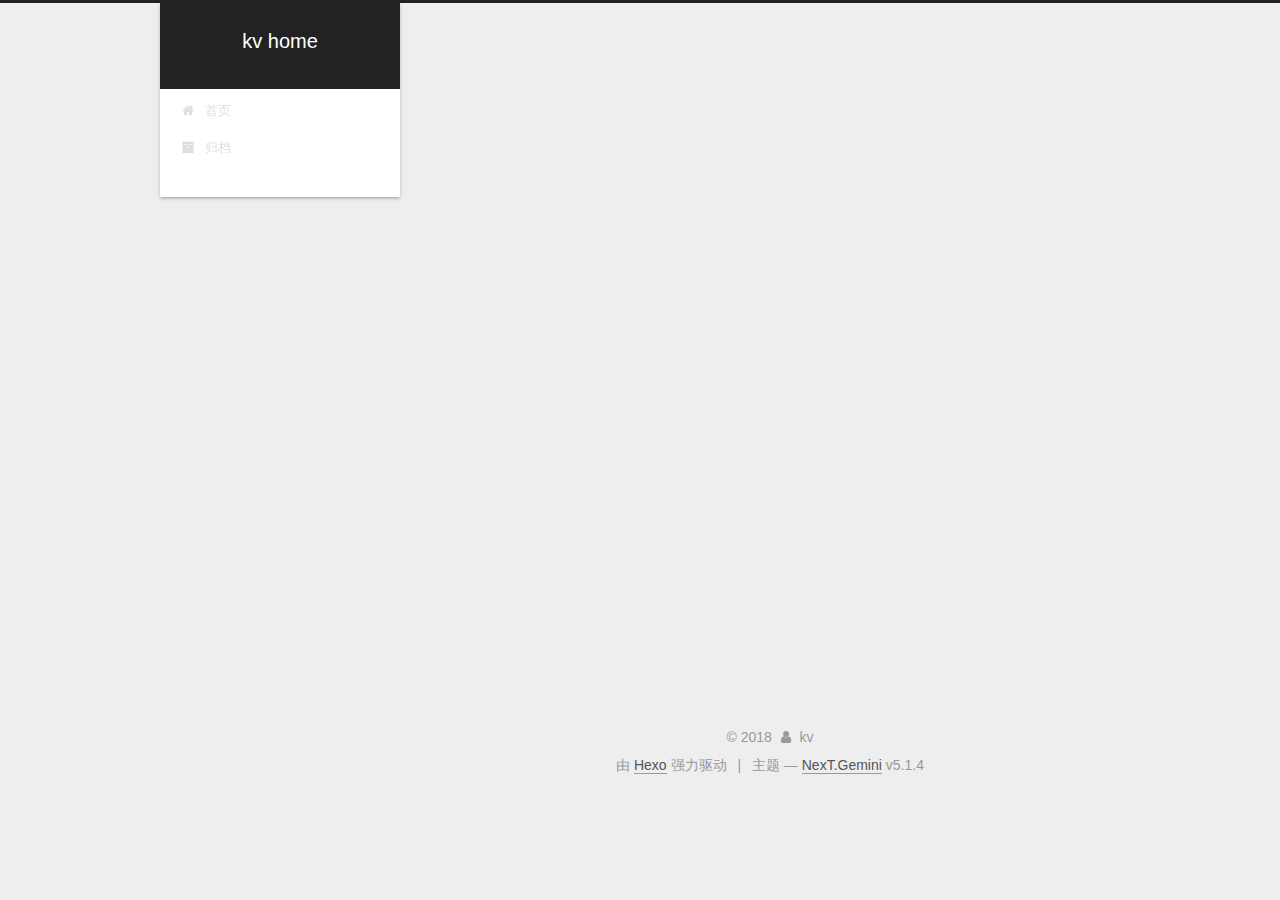
==== commit 6ce81a83: "Site updated: 2018-05-15 15:59:56" ====
--- a/archives/index.html
+++ b/archives/index.html
@@ -74,7 +74,7 @@
 
 
 
-  <link rel="alternate" href="/atom.xml" title="Hexo" type="application/atom+xml" />
+  <link rel="alternate" href="/atom.xml" title="kv home" type="application/atom+xml" />
 
 
 
@@ -82,12 +82,12 @@
 
 
 <meta property="og:type" content="website">
-<meta property="og:title" content="Hexo">
+<meta property="og:title" content="kv home">
 <meta property="og:url" content="http://yoursite.com/archives/index.html">
-<meta property="og:site_name" content="Hexo">
+<meta property="og:site_name" content="kv home">
 <meta property="og:locale" content="zh-Hans">
 <meta name="twitter:card" content="summary">
-<meta name="twitter:title" content="Hexo">
+<meta name="twitter:title" content="kv home">
 
 
 
@@ -123,7 +123,7 @@
 
 
 
-  <title>归档 | Hexo</title>
+  <title>归档 | kv home</title>
   
 
 
@@ -153,7 +153,7 @@
     <div class="custom-logo-site-title">
       <a href="/"  class="brand" rel="start">
         <span class="logo-line-before"><i></i></span>
-        <span class="site-title">Hexo</span>
+        <span class="site-title">kv home</span>
         <span class="logo-line-after"><i></i></span>
       </a>
     </div>
--- a/css/main.css
+++ b/css/main.css
@@ -1823,7 +1823,7 @@
   width: 4px;
   height: 4px;
   border-radius: 50%;
-  background: #ff5294;
+  background: #999fff;
 }
 .links-of-blogroll {
   font-size: 13px;
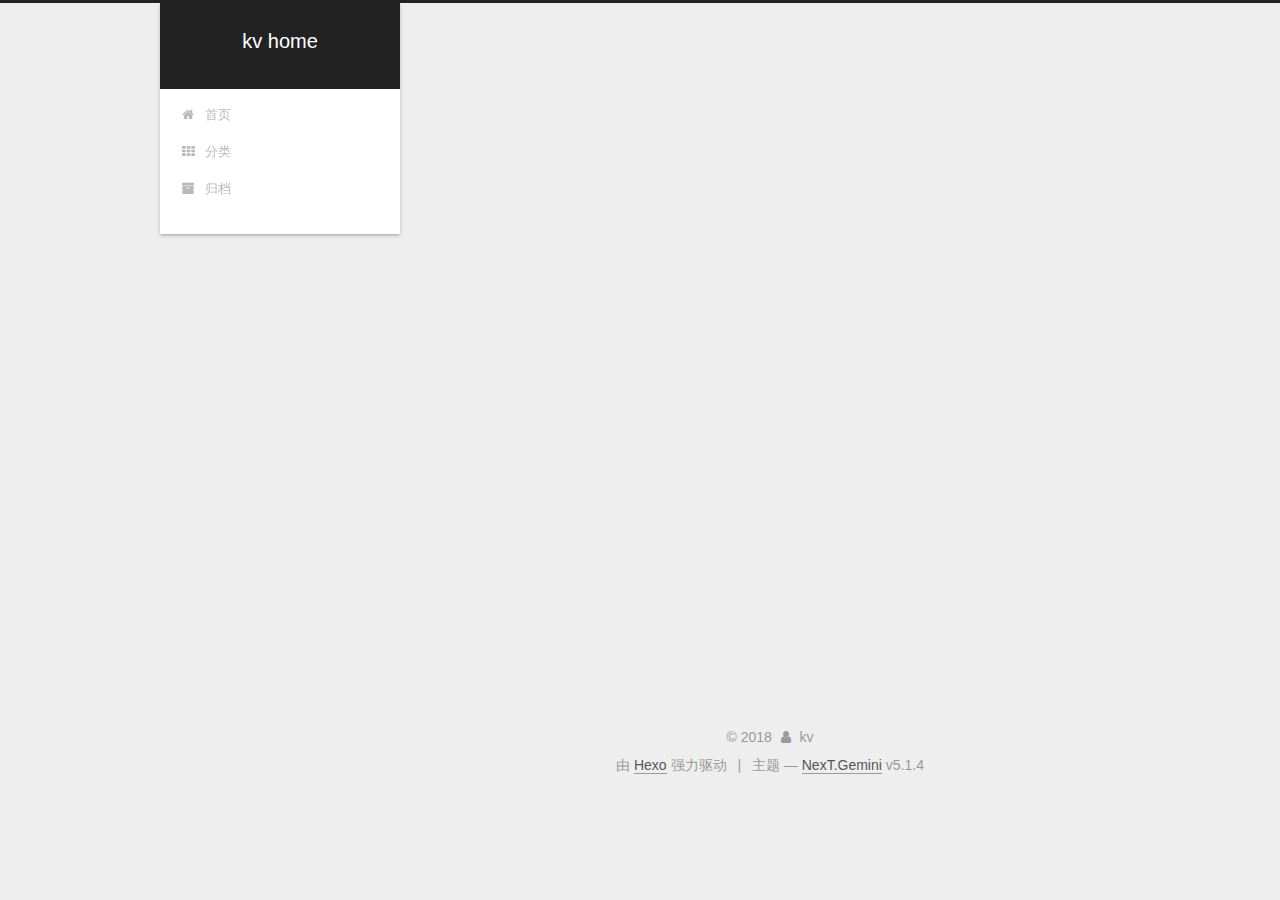
==== commit 65eb76f6: "Site updated: 2018-05-15 16:02:15" ====
--- a/archives/index.html
+++ b/archives/index.html
@@ -188,6 +188,16 @@
         </li>
       
         
+        <li class="menu-item menu-item-categories">
+          <a href="/categories/" rel="section">
+            
+              <i class="menu-item-icon fa fa-fw fa-th"></i> <br />
+            
+            分类
+          </a>
+        </li>
+      
+        
         <li class="menu-item menu-item-archives">
           <a href="/archives/" rel="section">
             
--- a/css/main.css
+++ b/css/main.css
@@ -1823,7 +1823,7 @@
   width: 4px;
   height: 4px;
   border-radius: 50%;
-  background: #999fff;
+  background: #d28361;
 }
 .links-of-blogroll {
   font-size: 13px;
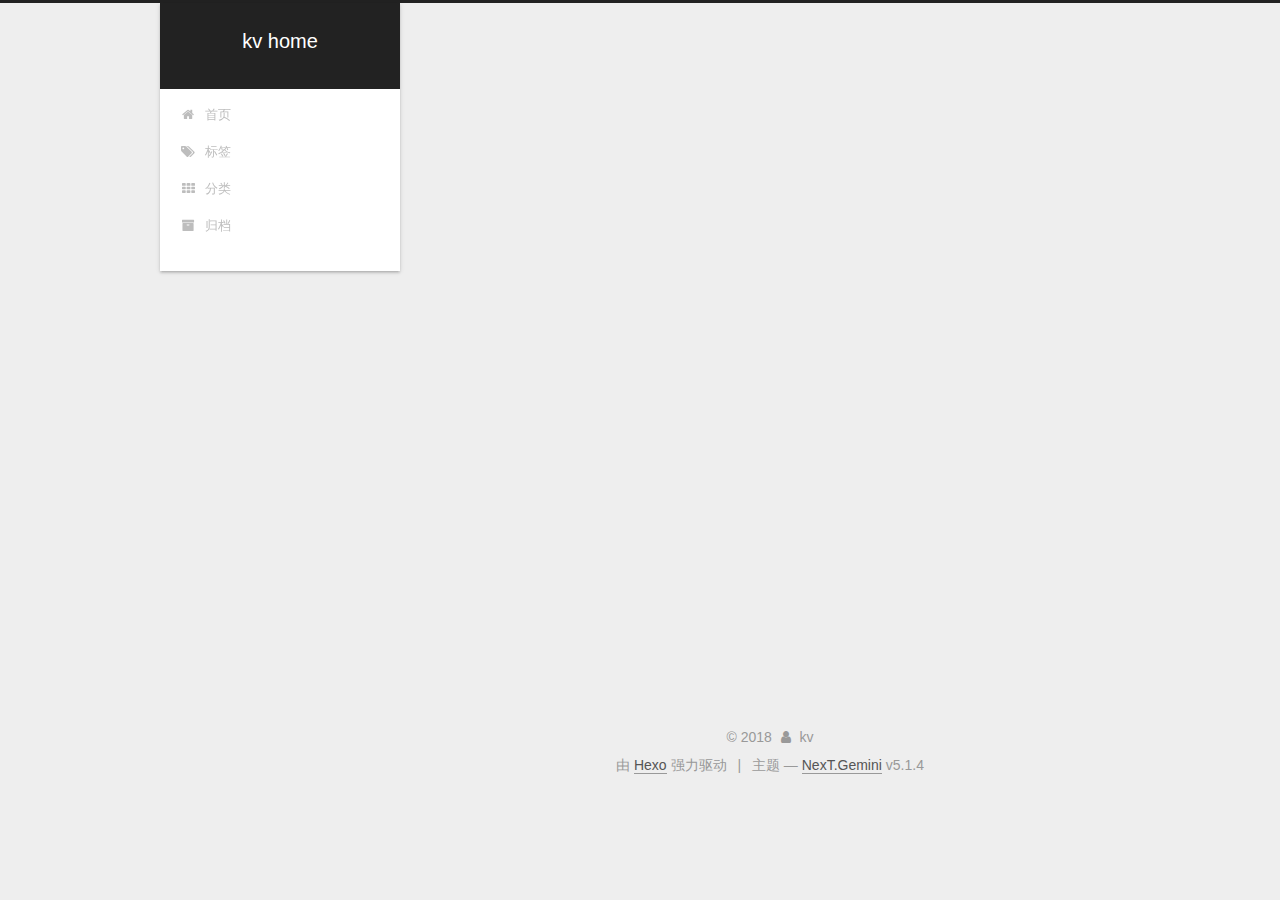
==== commit fde7afa0: "Site updated: 2018-05-15 16:11:15" ====
--- a/archives/index.html
+++ b/archives/index.html
@@ -188,6 +188,16 @@
         </li>
       
         
+        <li class="menu-item menu-item-tags">
+          <a href="/tags/" rel="section">
+            
+              <i class="menu-item-icon fa fa-fw fa-tags"></i> <br />
+            
+            标签
+          </a>
+        </li>
+      
+        
         <li class="menu-item menu-item-categories">
           <a href="/categories/" rel="section">
             
--- a/css/main.css
+++ b/css/main.css
@@ -1823,7 +1823,7 @@
   width: 4px;
   height: 4px;
   border-radius: 50%;
-  background: #d28361;
+  background: #ff38cc;
 }
 .links-of-blogroll {
   font-size: 13px;
